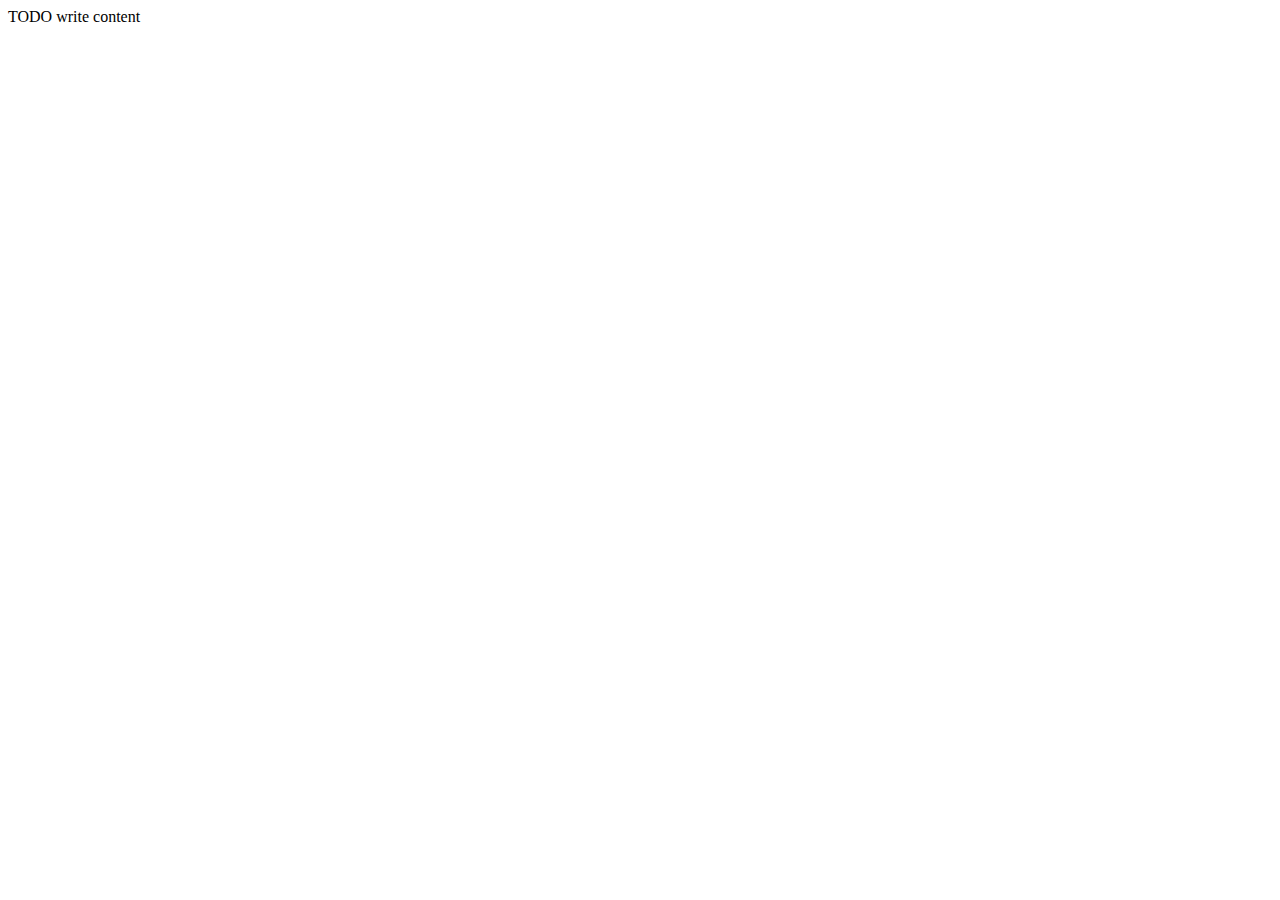
==== OC_tuto/public_html/index.html @ b9565bd4 "+Début du projet +1er test avec git" ====
<!DOCTYPE html>
<!--
To change this license header, choose License Headers in Project Properties.
To change this template file, choose Tools | Templates
and open the template in the editor.
-->
<html>
    <head>
        <title>TODO supply a title</title>
        <meta charset="UTF-8">
        <meta name="viewport" content="width=device-width, initial-scale=1.0">
    </head>
    <body>
        <div>TODO write content</div>
    </body>
</html>
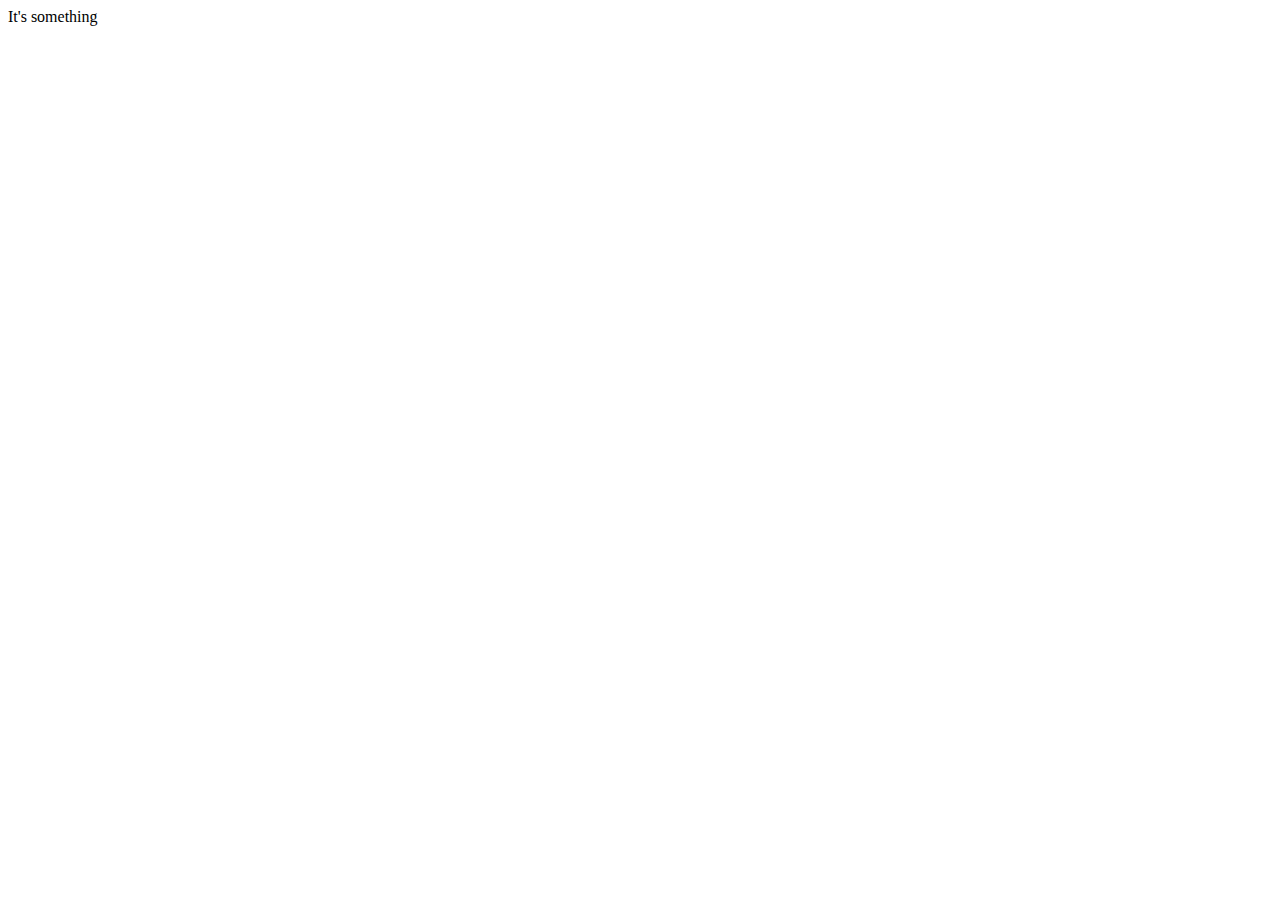
==== commit 65fc6665: "Template de départ clean" ====
--- a/OC_tuto/public_html/index.html
+++ b/OC_tuto/public_html/index.html
@@ -1,16 +1,21 @@
 <!DOCTYPE html>
-<!--
-To change this license header, choose License Headers in Project Properties.
-To change this template file, choose Tools | Templates
-and open the template in the editor.
--->
 <html>
     <head>
-        <title>TODO supply a title</title>
+        <title>Starter template for bootstap</title>
         <meta charset="UTF-8">
-        <meta name="viewport" content="width=device-width, initial-scale=1.0">
+        <meta http-equiv="X-UA-Compatible" content="IE=edge">
+        <meta name="viewport" content="width=device-width, initial-scale=1">
+        <link href="css/bootstrap-theme.css" rel="stylesheet">
+        <!-- HTML5 Shim and Respond.js IE8 support of HTML5 elements and media queries -->
+        <!-- WARNING: Respond.js doesn't work if you view the page via file:// -->
+        <!--[if lt IE 9]>
+          <script src="https://oss.maxcdn.com/html5shiv/3.7.2/html5shiv.min.js"></script>
+          <script src="https://oss.maxcdn.com/respond/1.4.2/respond.min.js"></script>
+        <![endif]-->
     </head>
     <body>
-        <div>TODO write content</div>
+        <div>It's something</div>
+        <script src="js/bootstrap.js"></script>
+        <script src="js/jquery.js"></script>
     </body>
 </html>
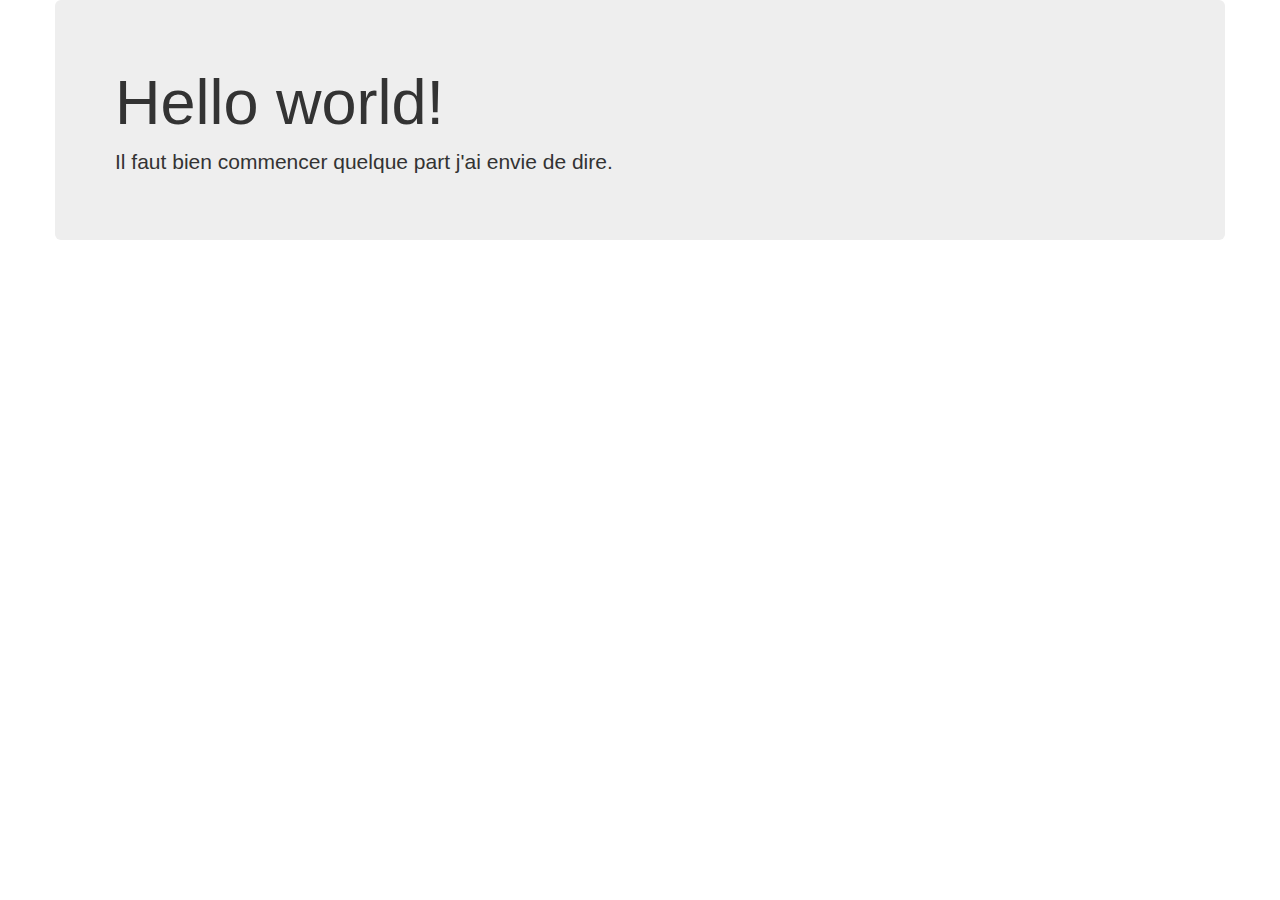
==== commit e3171113: "Je recréer le projet, j'ai perdu les fichiers de config" ====
--- a/OC_tuto/public_html/index.html
+++ b/OC_tuto/public_html/index.html
@@ -5,6 +5,7 @@
         <meta charset="UTF-8">
         <meta http-equiv="X-UA-Compatible" content="IE=edge">
         <meta name="viewport" content="width=device-width, initial-scale=1">
+        <link href="css/bootstrap.css" rel="stylesheet">
         <link href="css/bootstrap-theme.css" rel="stylesheet">
         <!-- HTML5 Shim and Respond.js IE8 support of HTML5 elements and media queries -->
         <!-- WARNING: Respond.js doesn't work if you view the page via file:// -->
@@ -14,7 +15,14 @@
         <![endif]-->
     </head>
     <body>
-        <div>It's something</div>
+        <div class="container">
+            <div class="row">
+                <div class="jumbotron visi">
+                    <h1>Hello world!</h1>
+                    <p>Il faut bien commencer quelque part j'ai envie de dire.</p>
+                </div>
+            </div>
+        </div>
         <script src="js/bootstrap.js"></script>
         <script src="js/jquery.js"></script>
     </body>
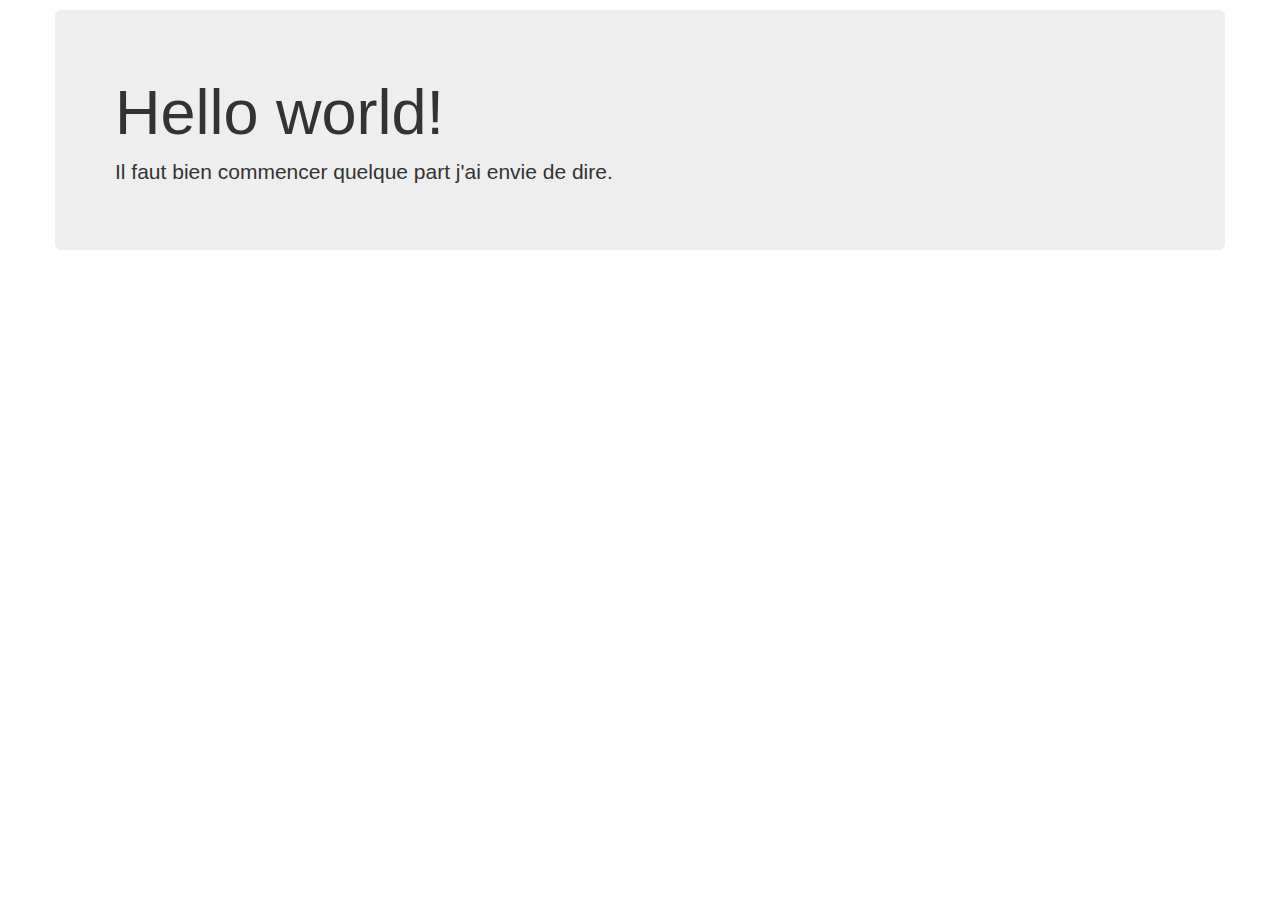
==== commit a1f8d948: "Mise en place d'un css pour voir les colonnes bootstrap" ====
--- a/OC_tuto/public_html/index.html
+++ b/OC_tuto/public_html/index.html
@@ -7,6 +7,8 @@
         <meta name="viewport" content="width=device-width, initial-scale=1">
         <link href="css/bootstrap.css" rel="stylesheet">
         <link href="css/bootstrap-theme.css" rel="stylesheet">
+        <link href="css/tuto.css" rel="stylesheet">
+        
         <!-- HTML5 Shim and Respond.js IE8 support of HTML5 elements and media queries -->
         <!-- WARNING: Respond.js doesn't work if you view the page via file:// -->
         <!--[if lt IE 9]>
@@ -17,7 +19,7 @@
     <body>
         <div class="container">
             <div class="row">
-                <div class="jumbotron visi">
+                <div class="jumbotron">
                     <h1>Hello world!</h1>
                     <p>Il faut bien commencer quelque part j'ai envie de dire.</p>
                 </div>
--- a/OC_tuto/public_html/css/tuto.css
+++ b/OC_tuto/public_html/css/tuto.css
@@ -0,0 +1,21 @@
+/*
+To change this license header, choose License Headers in Project Properties.
+To change this template file, choose Tools | Templates
+and open the template in the editor.
+*/
+/* 
+    Created on : 4 mars 2015, 13:58:18
+    Author     : lol2
+*/
+
+body{
+    padding-top: 10px;
+}
+
+[class*="col-"], footer{
+    background-color: lightgreen;
+    border: 2px solid black;
+    border-radius: 6px;
+    line-height: 40px;
+    text-align: center;
+}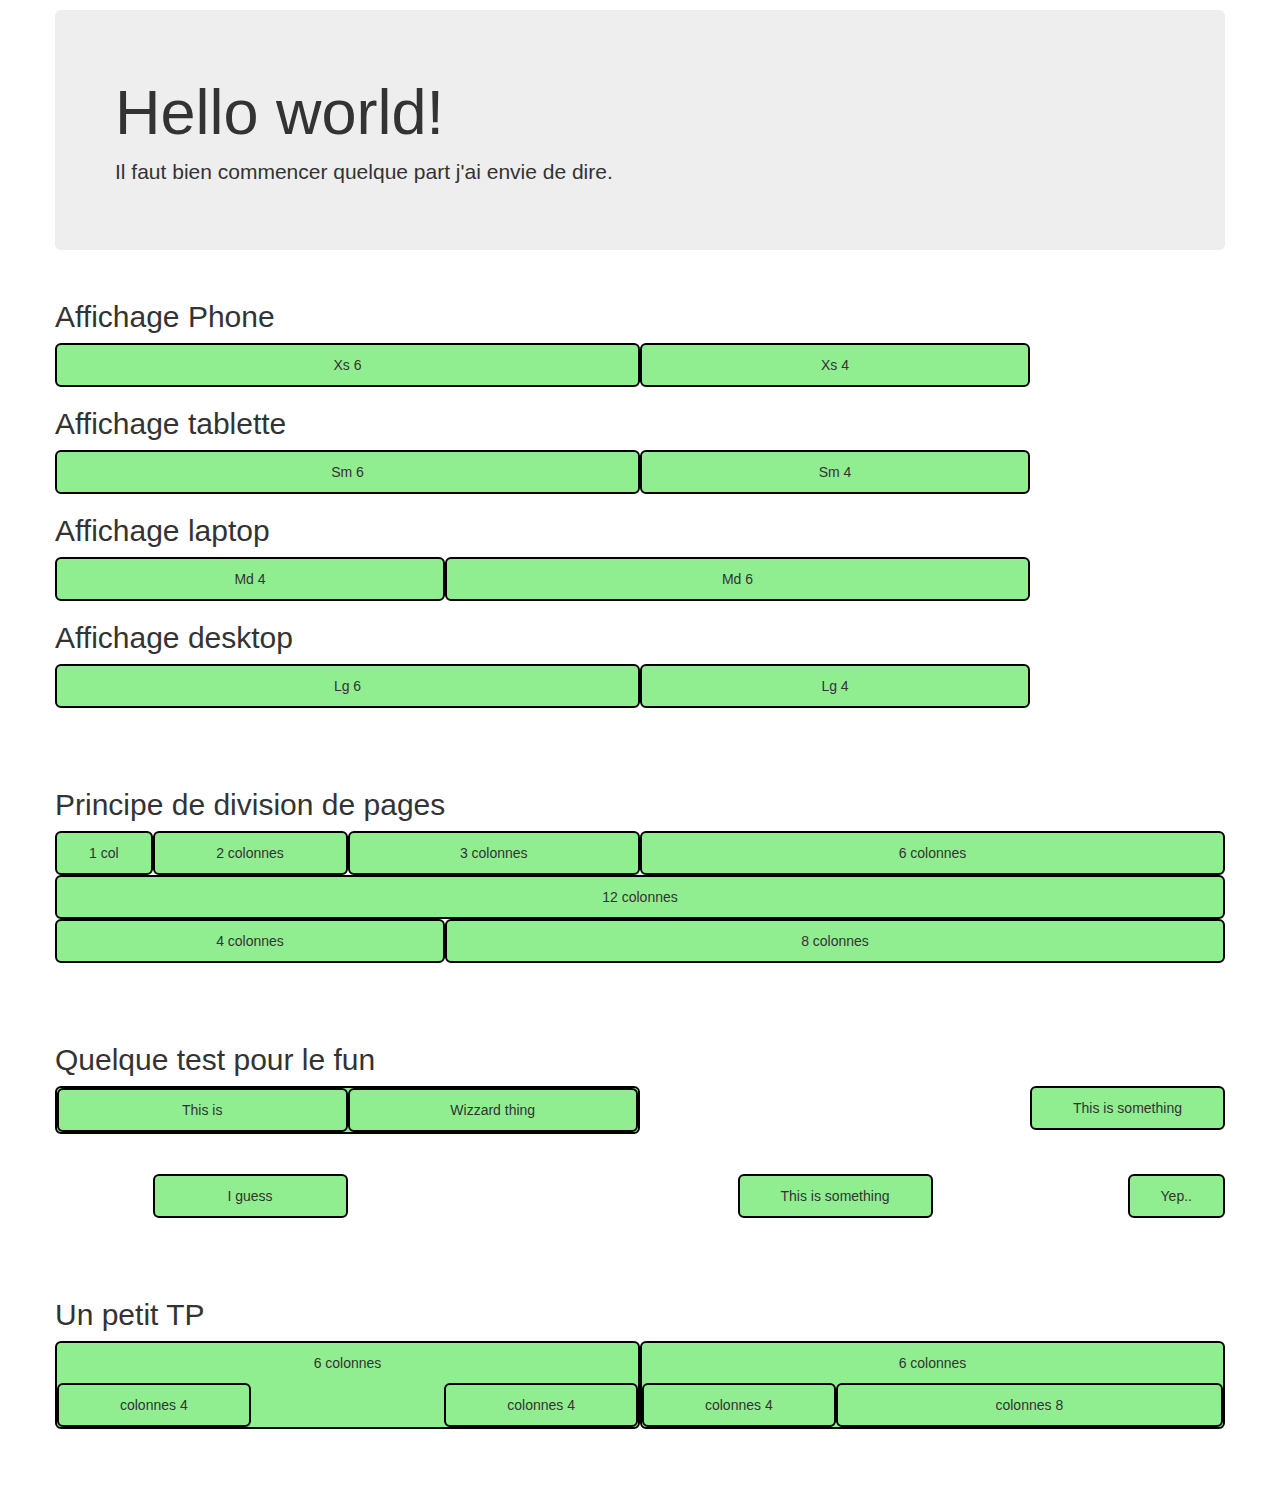
==== commit e0ca795e: "Mise en place d'un fichier de références Bootstrap index.html" ====
--- a/OC_tuto/public_html/index.html
+++ b/OC_tuto/public_html/index.html
@@ -8,7 +8,7 @@
         <link href="css/bootstrap.css" rel="stylesheet">
         <link href="css/bootstrap-theme.css" rel="stylesheet">
         <link href="css/tuto.css" rel="stylesheet">
-        
+
         <!-- HTML5 Shim and Respond.js IE8 support of HTML5 elements and media queries -->
         <!-- WARNING: Respond.js doesn't work if you view the page via file:// -->
         <!--[if lt IE 9]>
@@ -18,14 +18,115 @@
     </head>
     <body>
         <div class="container">
+            
             <div class="row">
                 <div class="jumbotron">
                     <h1>Hello world!</h1>
                     <p>Il faut bien commencer quelque part j'ai envie de dire.</p>
                 </div>
             </div>
+            
+            <div class="row ">
+                <h2>Affichage Phone</h2>
+                <div class="col-xs-6">Xs 6</div>
+                <div class="col-xs-4">Xs 4</div>
+            </div>
+            
+            <div class="row">
+                <h2>Affichage tablette</h2>
+                <div class="col-sm-6">Sm 6</div>
+                <div class="col-sm-4">Sm 4</div>
+            </div>
+            
+            <div class="row">
+                <h2>Affichage laptop</h2>
+                <div class="col-md-4">Md 4</div>
+                <div class="col-md-6">Md 6</div>
+            </div>
+            
+            <div class="row">
+                <h2>Affichage desktop</h2>
+                <div class="col-lg-6">Lg 6</div>
+                <div class="col-lg-4">Lg 4</div>
+            </div>
+            
+            <br>
+            <br>
+            <br>
+            
+            <div class="row">
+                <h2>Principe de division de pages</h2>
+            </div>
+            
+            <div class="row">
+                <div class="col-lg-1">1 col</div>
+                <div class="col-lg-2">2 colonnes</div>
+                <div class="col-lg-3">3 colonnes</div>
+                <div class="col-lg-6">6 colonnes</div>
+            </div>
+            
+            <div class="row">
+                <div class="col-lg-12">12 colonnes</div>
+            </div>
+            
+            <div class="row">
+                <div class="col-lg-4">4 colonnes</div>
+                <div class="col-lg-8">8 colonnes</div>
+            </div>
+            
+            <br>
+            <br>
+            <br>
+            
+            <div class="row">
+                <h2>Quelque test pour le fun</h2>
+                <div class="col-lg-6">
+                    <div class="row">
+                        <div class="col-lg-6">This is</div>
+                        <div class="col-lg-6">Wizzard thing</div>
+                    </div>
+                </div>
+                
+                <div class="col-lg-offset-4 col-lg-2">This is something</div>
+            </div>
+            
+            <br>
+            <br>
+            
+            <div class="row">
+                <div class="col-lg-2 col-lg-offset-1">I guess</div>
+                <div class="col-lg-offset-4 col-lg-2">This is something</div>
+                <div class="col-lg-offset-2 col-lg-1">Yep..</div>
+            </div>
+            
+            <br>
+            <br>
+            <br>
+            
+            <div class="row">
+                <h2>Un petit TP</h2>
+                
+                <div class="col-lg-6">6 colonnes
+                    <div class="row">
+                        <div class="col-lg-4">colonnes 4</div>
+                        <div class="col-lg-4 col-lg-offset-4">colonnes 4</div>
+                    </div>
+                </div>
+                
+                <div class="col-lg-6">6 colonnes
+                    <div class="row">
+                        <div class="col-lg-4">colonnes 4</div>
+                        <div class="col-lg-8">colonnes 8</div>
+                    </div>
+                </div>
+                
+            </div>
+            <br>
+            <br>
+            <br>
+
         </div>
+        <script src="js/jQuery.js"></script>
         <script src="js/bootstrap.js"></script>
-        <script src="js/jquery.js"></script>
     </body>
 </html>
